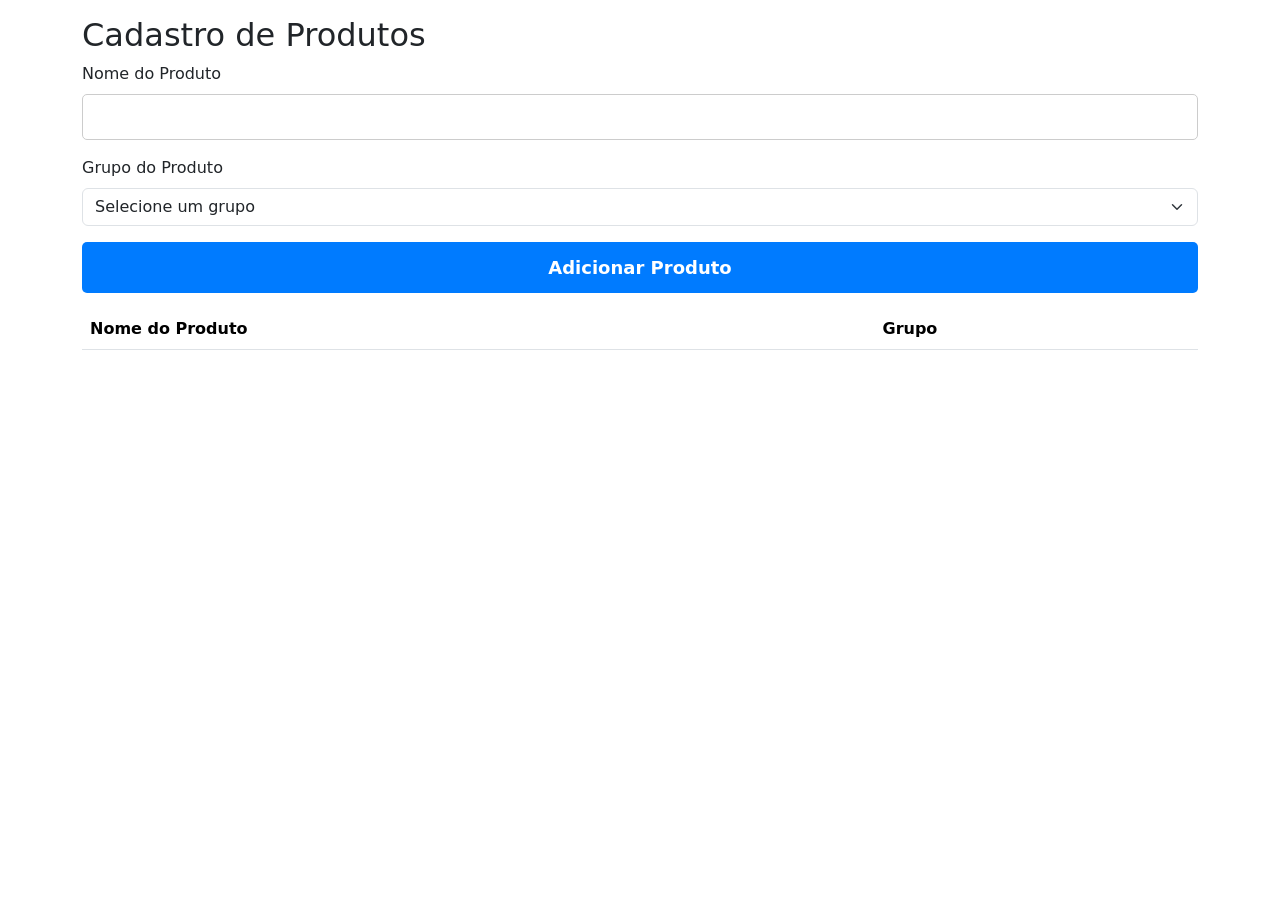
==== cadastro.html @ 51855fc0 "Deploy 1 versão" ====
<!DOCTYPE html>
<html lang="pt-BR">
<head>
    <meta charset="UTF-8">
    <meta name="viewport" content="width=device-width, initial-scale=1.0">
    <title>Cadastro de Produtos</title>
    <link href="https://cdn.jsdelivr.net/npm/bootstrap@5.3.0/dist/css/bootstrap.min.css" rel="stylesheet">
    <link rel="stylesheet" href="index.css">
</head>
<body>
    <!-- Container do cabeçalho (Carregado via JavaScript) -->
    <div id="header-container"></div>

    <!-- Conteúdo principal -->
    <div class="container mt-3">
        <h2>Cadastro de Produtos</h2>
        <form id="formCadastro">
            <div class="mb-3">
                <label for="nomeProduto" class="form-label">Nome do Produto</label>
                <input type="text" class="form-control" id="nomeProduto" required>
            </div>
            <div class="mb-3">
                <label for="grupoProduto" class="form-label">Grupo do Produto</label>
                <select class="form-select" id="grupoProduto" required>
                    <option value="">Selecione um grupo</option>
                    <option value="AB MAURI">AB MAURI</option>
                    <option value="DADINHO">DADINHO</option>
                    <option value="PECCIN SA">PECCIN SA</option>
                    <option value="NUTRATA">NUTRATA</option>
                    <option value="HYPERA">HYPERA</option>
                    <option value="DORI ALIMENTOS">DORI ALIMENTOS</option>
                    <option value="VITAO ALIMENTOS">VITAO ALIMENTOS</option>
                    <option value="BASTON">BASTON</option>
                </select>
            </div>
            <button type="submit" class="btn btn-primary">Adicionar Produto</button>
        </form>

        <table id="tabelaProdutos" class="table mt-3">
            <thead>
                <tr>
                    <th>Nome do Produto</th>
                    <th>Grupo</th>
                </tr>
            </thead>
            <tbody>
                <!-- Produtos serão adicionados aqui dinamicamente -->
            </tbody>
        </table>
    </div>

    <!-- Container do rodapé (Carregado via JavaScript) -->
    <div id="footer-container"></div>

    <!-- Scripts -->
    <script src="https://cdn.jsdelivr.net/npm/bootstrap@5.3.0/dist/js/bootstrap.bundle.min.js"></script>
    <script src="cadastro.js"></script>
</body>
</html>
---- index.css ----
body {
    padding-bottom: 90px;
}

.coberturas-page .card {
    border-radius: 0.6rem;
}

.coberturas-page .list-group-item {
    background: transparent;
    color: #fff;
    border-color: rgba(255,255,255,0.06);
}

#listsContent {
    transition: max-height 0.28s ease, opacity 0.25s ease;
    overflow: hidden;
    max-height: 1000px;
    opacity: 1;
}

#listsContent.collapsed {
    max-height: 0;
    opacity: 0;
    pointer-events: none;
}

#itemsArea {
    min-height: 160px;
}

#contador {
    color: #fff;
}

/* Fixando a navbar */
.navbar {
    position: sticky;
    top: 0;
    z-index: 1030;
    width: 100%;
    margin: 0;
    padding: 0;
}

.navbar-nav .nav-link {
    font-size: 18px; /* Aumenta o tamanho da fonte */
    font-weight: bold; /* Deixa a letra mais grossa */
    color: #ffffff; /* Deixa o texto branco para contraste */
    text-transform: uppercase; /* Deixa as letras todas maiúsculas (opcional) */
    color: #ffffff !important;
  }



.filter-controls {
    display: flex;
    align-items: end;
    justify-content: space-between;
    gap: 12px;
    flex-wrap: wrap;
}

.status-filter-group {
    display: flex;
    gap: 8px;
    flex-wrap: wrap;
}

.status-filter-group .btn,
.group-filter-box .form-select {
    min-height: 32px;
    font-size: 0.8rem;
    padding: 0.35rem 0.65rem;
}

.group-filter-box {
    min-width: 200px;
}

/* Fixando o cabeçalho "Levantamento de Estoque" e botões */
.sticky-header {
    position: sticky;
    top: 0px; /* Altura da navbar */
    z-index: 1020;
    background-color: white;
    padding: 10px ;
}

.sharebButton {
    position: sticky;
    top: 56px; /* Altura da navbar */
    z-index: 1020;
    padding: 10px 0;
}

/* Fixando o cabeçalho da tabela */
.thead th {
    position: sticky;
    top: 110px; /* Altura da navbar + altura do cabeçalho e botões */
    z-index: 1020;
    background-color: white;
    z-index: 1010;
}


/* Cor de fundo mais escura e contorno mais forte no cabeçalho */
.custom-table-header th {
    background-color: #d3d3d3; /* Cinza escuro */
    border: 2px solid #888;    /* Contorno mais forte */
    color: #000;               /* Cor do texto */
}

/* Cor de fundo mais escura e contorno mais forte no cabeçalho */
.custom-table-header th {
    background-color: #d3d3d3; /* Cinza escuro */
    border: 2px solid #000;    /* Contorno preto forte */
    color: #000;               /* Cor do texto */
}

/* Bordas pretas */
.table-bordered td, .table-bordered th {
    border: 1px solid #000;    /* Bordas pretas */
}

/* Botão compartilhar - padrão para desktop */
#shareButton {
    position: sticky;
    top: 150px; /* Altura da navbar */
    width: 44px;
    height: 44px;
    display: flex;
    align-items: center;
    justify-content: center;
    cursor: pointer;
    padding: 0;
    border: none;
    border-radius: 50%;
    background: transparent;
    box-shadow: none;
}

#shareButton:hover {
    transform: translateY(-1px);
    opacity: 0.95;
}

/* Imagem dentro do botão */
#shareImage {
    width: 42px;
    height: 42px;
    display: block;
    filter: saturate(1.35) brightness(1.08) contrast(1.12);
}

/* Ajuste para dispositivos móveis */
@media (max-width: 768px) {
    #shareButton {
        width: 40px;
        height: 40px;
    }

    #shareImage {
        width: 38px;
        height: 38px;
    }
}

/* Container geral */
.mix-medio-container {
    max-width: 800px; /* Maior largura para acomodar duas colunas */
   padding: 20px;
    border: 1px solid #ddd;
    border-radius: 10px;
    background-color: #f9f9f9;
    box-shadow: 0px 4px 6px rgba(0, 0, 0, 0.1);
}

/* Título */
.mix-medio-container .title {
    text-align: center;
    font-size: 24px;
    color: #333;
    margin-bottom: 20px;
    font-weight: bold;
}

/* Layout de duas colunas */
.row {
    display: flex;
    justify-content: space-between; /* Espaçamento automático entre colunas */
    gap: 10px; /* Espaço entre colunas */
}

.column {
    flex: 1; /* Cada coluna ocupa o mesmo espaço */
}

/* Estilo dos rótulos e campos */
.form-group {
    margin-bottom: 15px;
}

.form-group label {
    display: block;
    font-size: 16px;
    color: #555;
    margin-bottom: 5px;
}

.form-control {
    width: 100%;
    padding: 10px;
    font-size: 16px;
    border: 1px solid #ccc;
    border-radius: 5px;
    background-color: #fff;
    box-shadow: inset 0px 1px 3px rgba;
}

/* Botões de opção */
.radio-buttons {
    margin-top: 10px;
}

.radio-buttons div {
    display: flex;
    align-items: center;
    margin-bottom: 10px;
}

.radio-buttons input[type="radio"] {
    margin-right: 10px;
    transform: scale(1.2); /* Deixa os botões maiores para visualização */
}

.radio-buttons label {
    font-size: 16px;
    color: #333;
}

/* Estilo para campos em foco */
.form-control:focus {
    border-color: #156FF5;
    box-shadow: 0 0 5px rgba(21, 111, 245, 0.4);
    outline: none;
}

/* Aplicando estilos para o formulário de cadastro */
.mix-medio-container {
    max-width: 600px;
    margin: 20px auto;
    padding: 20px;
    border: 1px solid #ddd;
    border-radius: 10px;
    background-color: #f9f9f9;
    box-shadow: 0px 4px 6px rgba(0, 0, 0, 0.1);
}

.mix-medio-container h2 {
    text-align: center;
    font-size: 24px;
    color: #333;
    margin-bottom: 20px;
    font-weight: bold;
}

/* Estilo para os grupos do formulário */
.form-group {
    margin-bottom: 15px;
}

.form-group label {
    display: block;
    font-size: 16px;
    color: #555;
    margin-bottom: 5px;
}

.form-control {
    width: 100%;
    padding: 10px;
    font-size: 16px;
    border: 1px solid #ccc;
    border-radius: 5px;
    background-color: #fff;
}

/* Estilo do botão de cadastro */
.btn-primary {
    width: 100%;
    padding: 12px;
    font-size: 18px;
    font-weight: bold;
    color: white;
    background-color: #007bff;
    border: none;
    border-radius: 5px;
    cursor: pointer;
    transition: background-color 0.3s ease;
}

.btn-primary:hover {
    background-color: #0056b3;
}

/* Ajuste para telas menores */
@media (max-width: 768px) {
    .mix-medio-container {
        max-width: 100%;
        padding: 15px;
    }

    .btn-primary {
        font-size: 16px;
    }
}
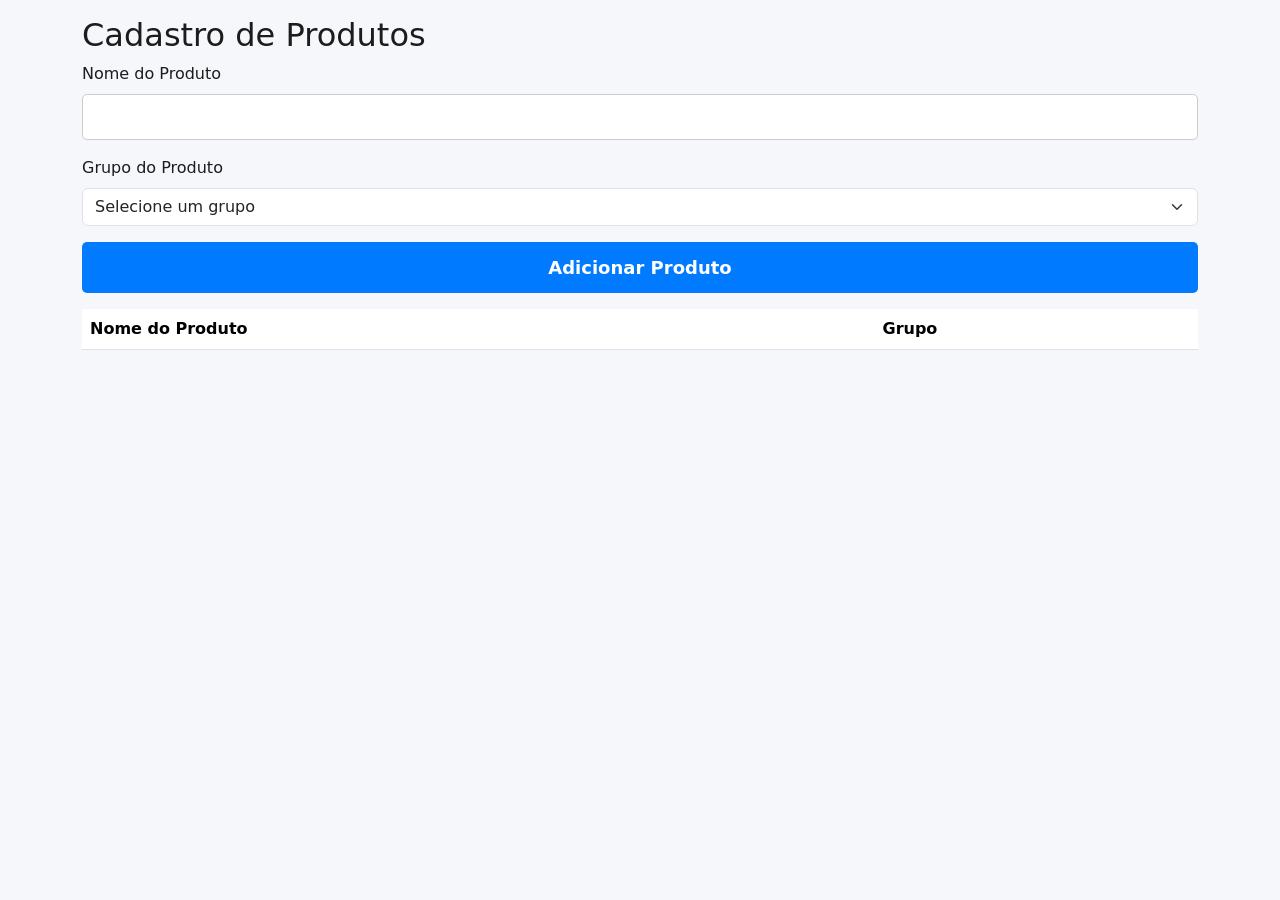
==== commit 9d4a5b65: "novos produtos Cadastrando restantes dos produtos" ====
--- a/cadastro.html
+++ b/cadastro.html
@@ -29,8 +29,11 @@
                     <option value="NUTRATA">NUTRATA</option>
                     <option value="HYPERA">HYPERA</option>
                     <option value="DORI ALIMENTOS">DORI ALIMENTOS</option>
+                    <option value="LINDT">LINDT</option>
                     <option value="VITAO ALIMENTOS">VITAO ALIMENTOS</option>
                     <option value="BASTON">BASTON</option>
+                    <option value="PERFETTI VAN MELLE">PERFETTI VAN MELLE</option>
+                    <option value="VAPZA">VAPZA</option>
                 </select>
             </div>
             <button type="submit" class="btn btn-primary">Adicionar Produto</button>
--- a/index.css
+++ b/index.css
@@ -1,10 +1,104 @@
+:root {
+    --bg-color: #f5f7fb;
+    --surface-color: #ffffff;
+    --surface-alt: #f0f2f5;
+    --text-color: #1c1c1c;
+    --muted-color: #4b5563;
+    --border-color: #d0d7de;
+    --thead-bg: #d3d3d3;
+    --thead-text: #000000;
+    --input-bg: #ffffff;
+    --input-text: #111827;
+}
+
 body {
     padding-bottom: 90px;
+    background-color: var(--bg-color);
+    color: var(--text-color);
+    transition: background-color 0.2s ease, color 0.2s ease;
+}
+
+body.dark-theme {
+    --bg-color: #0f172a;
+    --surface-color: #111827;
+    --surface-alt: #1f2937;
+    --text-color: #f3f4f6;
+    --muted-color: #d1d5db;
+    --border-color: #475569;
+    --thead-bg: #1f2937;
+    --thead-text: #f3f4f6;
+    --input-bg: #111827;
+    --input-text: #f9fafb;
+}
+
+body.dark-theme,
+body.dark-theme .sticky-header,
+body.dark-theme .mix-medio-container,
+body.dark-theme .container,
+body.dark-theme .table,
+body.dark-theme .form-control,
+body.dark-theme .form-select,
+body.dark-theme .input-group-text,
+body.dark-theme .card,
+body.dark-theme .list-group-item {
+    background-color: var(--surface-color);
+    color: #ffffff !important;
+    border-color: var(--border-color);
+}
+
+body.dark-theme .table-striped > tbody > tr:nth-of-type(odd) > * {
+    background-color: rgba(255,255,255,0.05);
+    color: #ffffff !important;
+}
+
+body.dark-theme .table-striped > tbody > tr > td,
+body.dark-theme .table-striped > tbody > tr > th,
+body.dark-theme .custom-table-header th,
+body.dark-theme .table-bordered td,
+body.dark-theme .table-bordered th,
+body.dark-theme .table thead th,
+body.dark-theme .table tbody td {
+    color: #ffffff !important;
+}
+
+body.dark-theme .custom-table-header th {
+    background-color: var(--thead-bg);
+    color: #ffffff !important;
+}
+
+body.dark-theme .form-control,
+body.dark-theme .form-select,
+body.dark-theme .input-group-text {
+    background-color: var(--input-bg);
+    color: #ffffff !important;
+}
+
+body.dark-theme .btn-outline-secondary {
+    color: #ffffff !important;
+    border-color: var(--border-color);
+}
+
+body.dark-theme .btn-outline-secondary:hover,
+body.dark-theme .btn-outline-secondary.active {
+    background-color: rgba(255,255,255,0.12);
+    color: #ffffff !important;
+}
+
+body.dark-theme .navbar-nav .nav-link,
+body.dark-theme .navbar .nav-link,
+body.dark-theme .navbar-nav .nav-item,
+body.dark-theme .navbar-brand,
+body.dark-theme .navbar-toggler,
+body.dark-theme #themeToggleBtn,
+body.dark-theme #themeLabel,
+body.dark-theme #themeIcon {
+    color: #ffffff !important;
 }
 
 .coberturas-page .card {
     border-radius: 0.6rem;
 }
+
 
 .coberturas-page .list-group-item {
     background: transparent;
